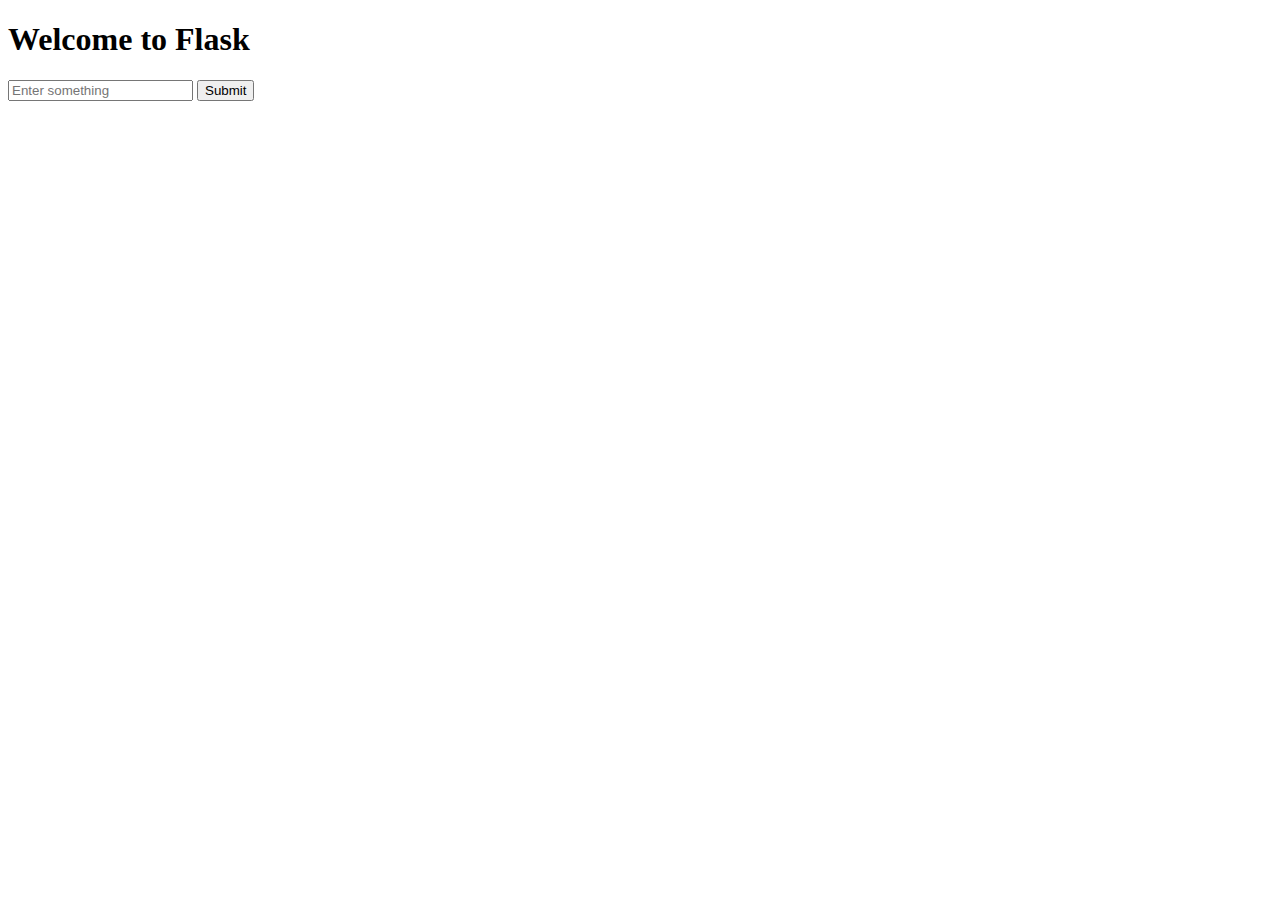
==== templates/index.html @ 19da7c02 "Added basic html + python template" ====
<!DOCTYPE html>
<html lang="en">
<head>
    <meta charset="UTF-8">
    <meta name="viewport" content="width=device-width, initial-scale=1.0">
    <title>Flask App</title>
    <link rel="stylesheet" href="{{ url_for('static', filename='style.css') }}">
</head>
<body>
    <h1>Welcome to Flask</h1>
    <form action="/submit" method="POST">
        <input type="text" name="input_name" placeholder="Enter something">
        <button type="submit">Submit</button>
    </form>
</body>
</html>
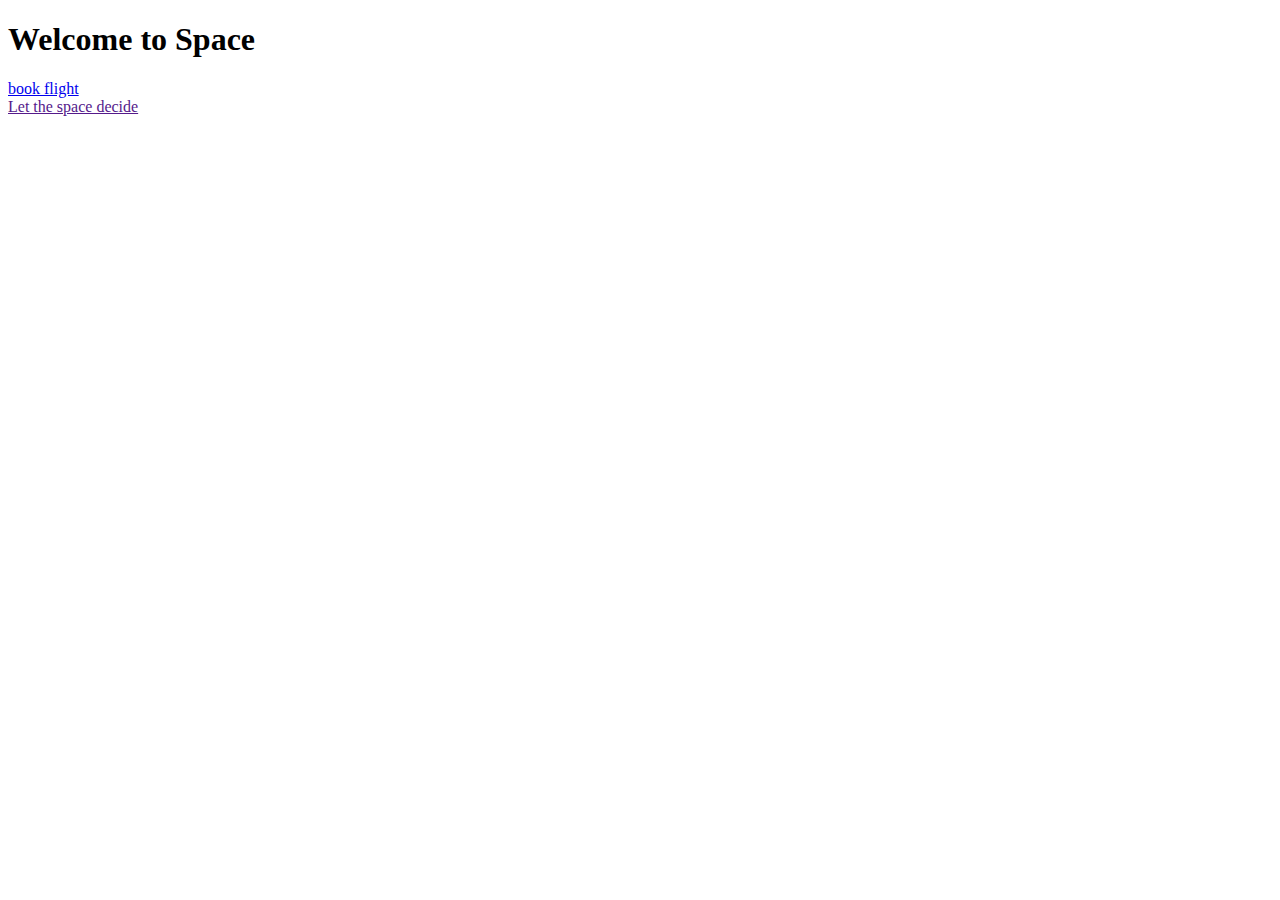
==== commit d1f0dd4c: "added css" ====
--- a/templates/index.html
+++ b/templates/index.html
@@ -7,10 +7,10 @@
     <link rel="stylesheet" href="{{ url_for('static', filename='style.css') }}">
 </head>
 <body>
-    <h1>Welcome to Flask</h1>
-    <form action="/submit" method="POST">
-        <input type="text" name="input_name" placeholder="Enter something">
-        <button type="submit">Submit</button>
-    </form>
+    <h1>Welcome to Space</h1>
+    <div id = "conteiner">
+        <div class="button"><a href="flights.html">book flight</a></div>
+        <div class="button"><a href="">Let the space decide</a></div>
+    </div>
 </body>
 </html>
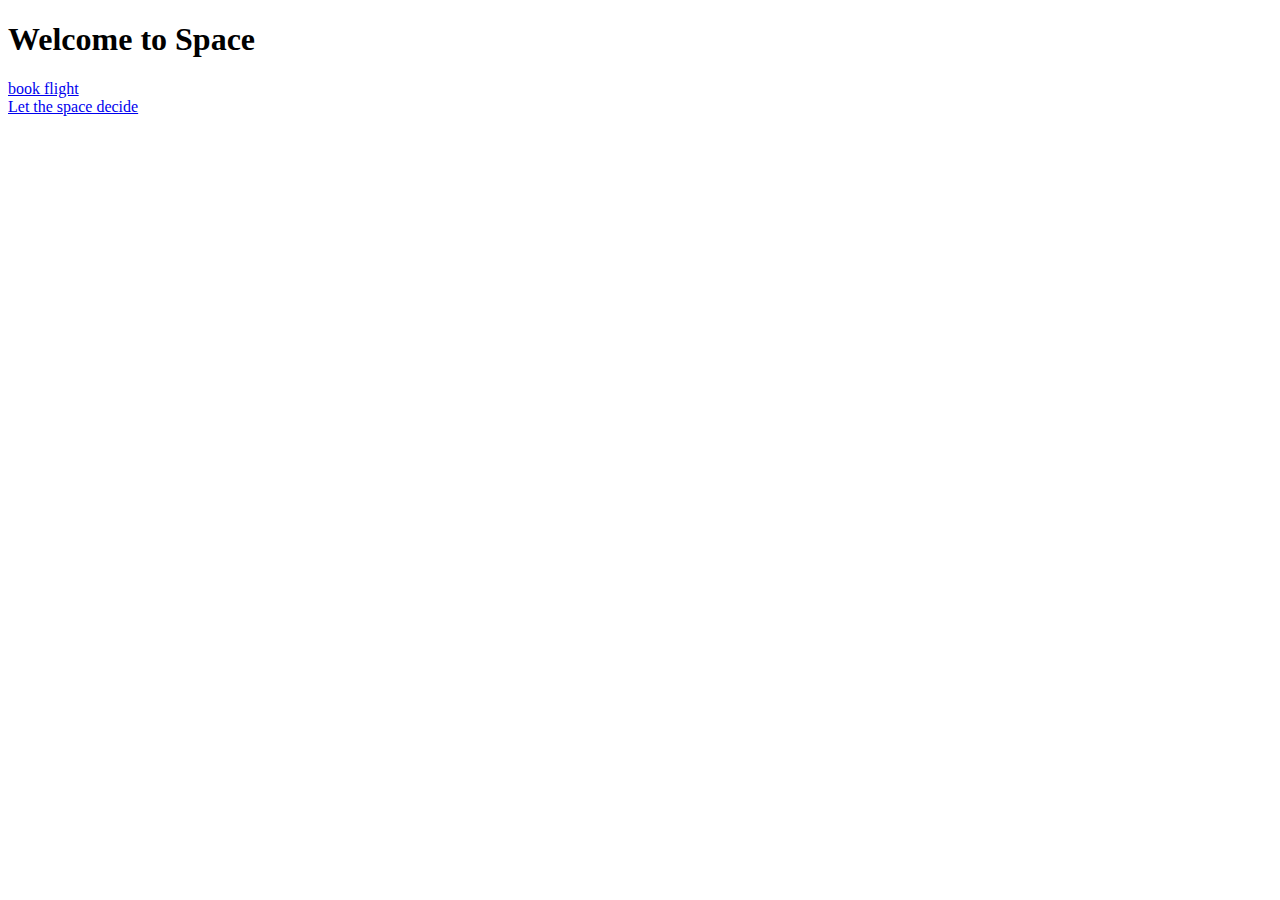
==== commit f88830bb: "adding choose your zodiac sign page" ====
--- a/templates/index.html
+++ b/templates/index.html
@@ -10,7 +10,7 @@
     <h1>Welcome to Space</h1>
     <div id = "conteiner">
         <div class="button"><a href="flights.html">book flight</a></div>
-        <div class="button"><a href="">Let the space decide</a></div>
+        <div class="button"><a href="zodiac.html">Let the space decide</a></div>
     </div>
 </body>
 </html>
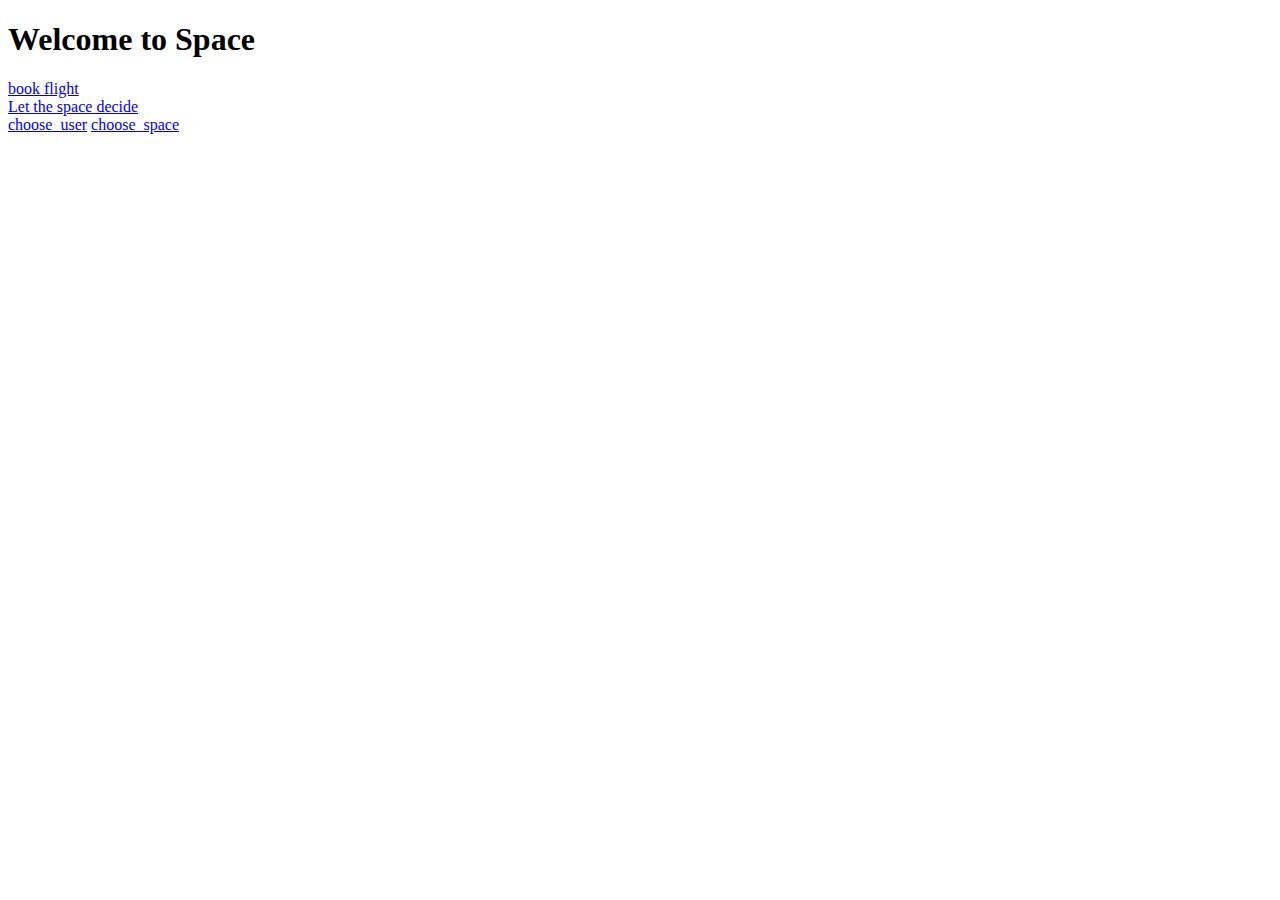
==== commit 11d02acc: "added routes" ====
--- a/templates/index.html
+++ b/templates/index.html
@@ -7,10 +7,15 @@
     <link rel="stylesheet" href="{{ url_for('static', filename='style.css') }}">
 </head>
 <body>
+
     <h1>Welcome to Space</h1>
     <div id = "conteiner">
         <div class="button"><a href="flights.html">book flight</a></div>
         <div class="button"><a href="zodiac.html">Let the space decide</a></div>
     </div>
+
+    <a href="/choose-user">choose_user</a>
+    <a href="/choose-space">choose_space</a>
+
 </body>
 </html>
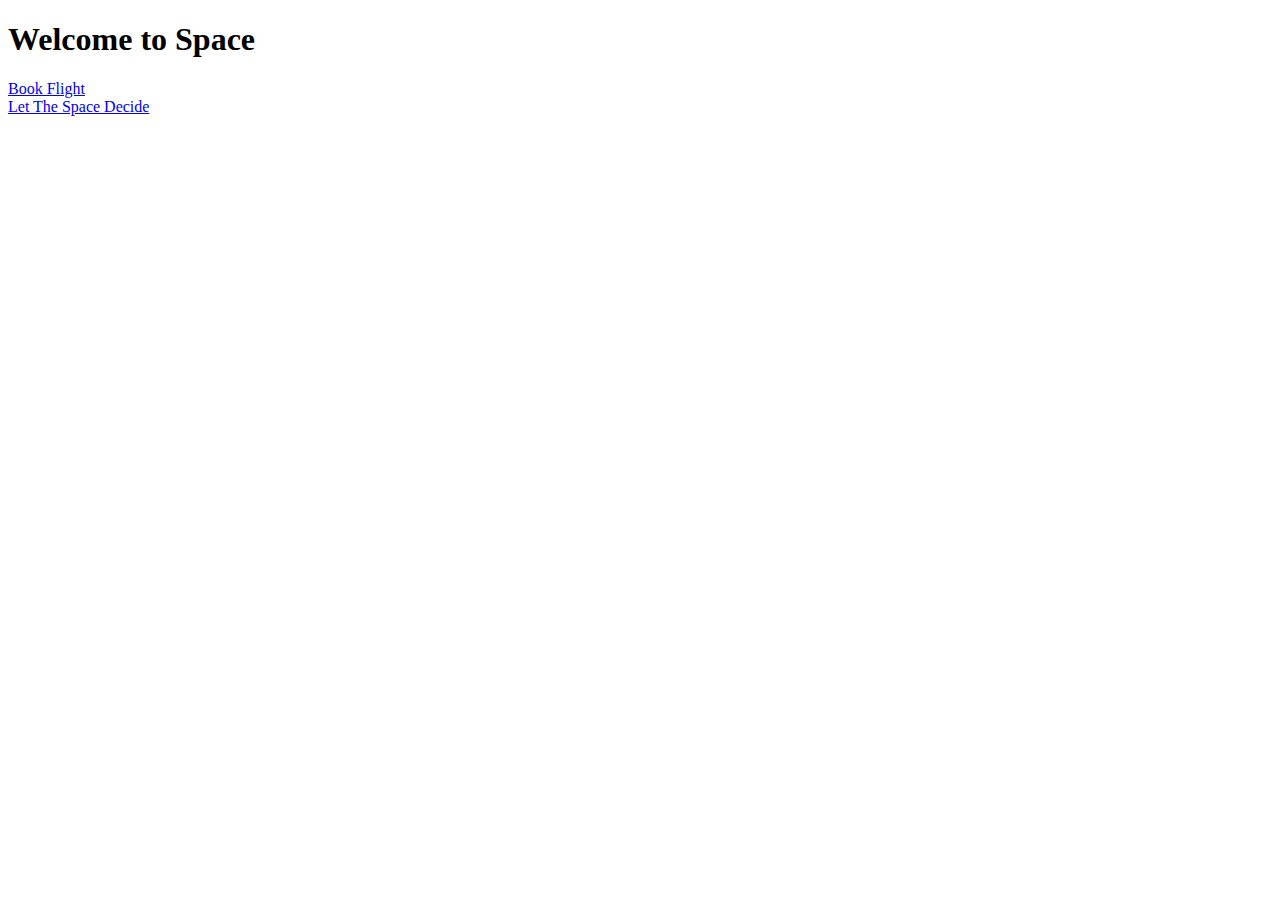
==== commit c1e8350c: "delated flights" ====
--- a/templates/index.html
+++ b/templates/index.html
@@ -10,12 +10,10 @@
 
     <h1>Welcome to Space</h1>
     <div id = "conteiner">
-        <div class="button"><a href="flights.html">book flight</a></div>
-        <div class="button"><a href="zodiac.html">Let the space decide</a></div>
+        <div class="button"><a href="/choose-user">Book Flight</a></div>
+        <div class="button"><a href="/choose-space">Let The Space Decide</a>
+        </div>
     </div>
-
-    <a href="/choose-user">choose_user</a>
-    <a href="/choose-space">choose_space</a>
 
 </body>
 </html>
